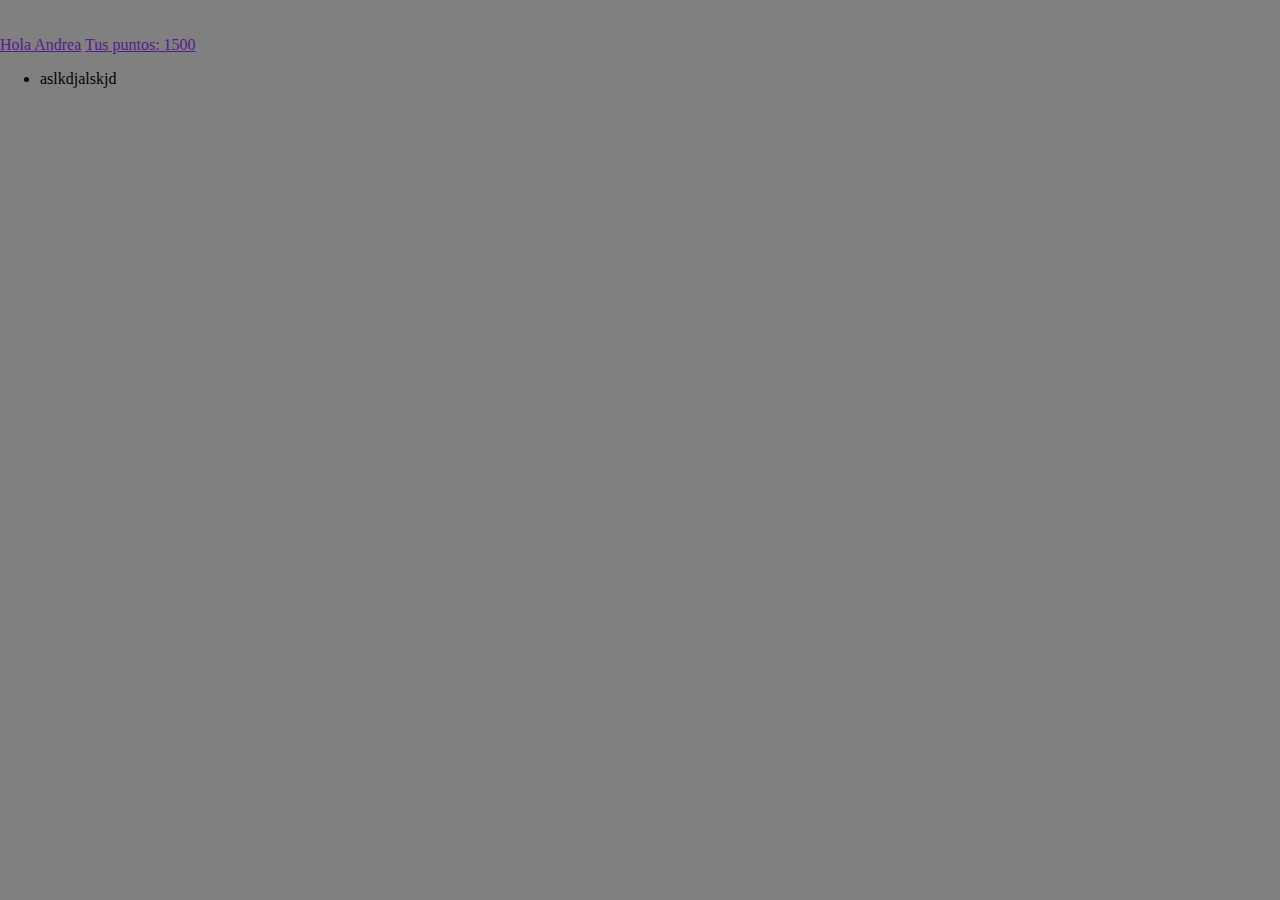
==== webcomponents.html @ 11f8b03e "readme" ====
<!DOCTYPE html>
<html lang="es">
<head>
    <meta charset="UTF-8">
    <meta http-equiv="X-UA-Compatible" content="IE=edge">
    <meta name="viewport" content="width=device-width, initial-scale=1.0">
    <link href="https://cdn.jsdelivr.net/npm/bootstrap@5.1.3/dist/css/bootstrap.min.css" rel="stylesheet" integrity="sha384-1BmE4kWBq78iYhFldvKuhfTAU6auU8tT94WrHftjDbrCEXSU1oBoqyl2QvZ6jIW3" crossorigin="anonymous">
    <link rel="stylesheet" href="./css/supera.css">
    <link rel="stylesheet" href="./css/css-nested.css">
    <title>Document</title>
    <style>
      template {
        display: inline-block;
      }
      #welcome-msg{
        display: inline-block;
      }
        app-element {
    display: inline-block;
    padding: 6px 20px;
    background: steelblue;
    color: white;
  }
  app-element span {
    font-weight: bold;
    vertical-align: super;
    font-size: small;
    color: gold;
  }
  
  p {
        color: white;
        background-color: #666;
        padding: 5px;
      }

      body{
        margin: 0;
    padding: 0;
    height: 100vh;
    background: gray;
      }
    </style>

</head>
<body>

    <!-- <app-element></app-element> -->

    <!-- <app-element></app-element> -->


<script>
  /*   class AppElement extends HTMLElement {

constructor() {
super();
}

} */

// customElements.define("app-element", AppElement);

/* const appElement = document.createElement("app-element");
document.body.appendChild(appElement); */

/* 
import { AppElement } from "./components/AppElement.js";

const appElement = new AppElement();
document.body.appendChild(appElement); */

/* class AppElement extends HTMLElement {
name = this.getAttribute("name") || "Desconocido";

connectedCallback() {
const element = document.createElement("div");
element.className = "element";
this.appendChild(element);

const innerElement = document.createElement("div");
innerElement.textContent = this.name;
element.appendChild(innerElement);
}
}
*/
/* 
customElements.define("app-element", AppElement);
const appElement = document.createElement("app-element");
document.body.appendChild(appElement);


const template = document.createElement("template");
document.body.appendChild(template);
template.innerHTML = `
<div class="element">
<div class="name"></div>
</div>`;

// Lógica Javascript del componente
class AppElement extends HTMLElement {

name = this.getAttribute("name") || "Desconocido";

connectedCallback() {
const markup = template.content.cloneNode((true));
markup.querySelector(".name").textContent = this.name;
this.appendChild(markup);
}
} */


//customElements.define("app-element", class extends HTMLElement {
//connectedCallback() {
//this.innerHTML = `<div class="element">AppElement <span>New!</span></div>`;
//}
//});
//customElements.define("app-element", AppElement);

/* const template = document.getElementById('welcome-msg');

document.body.appendChild(template.content); */

const template = document.createElement('template');

template.innerHTML = `
<header>
      <img src="./img/header-img.png" class="fondo" alt="" srcset="">
      <div class="container">
        <div class="row h-50 justify-content-between align-items-center">
          <div class="col-auto">
            <img src="./img/logoSupera.svg" class="logoSupera position-relative " alt="" srcset="">
          </div>
          <div class="col-auto position-relative">
      <a href="">Hola Andrea</a>
      <a href="">Tus puntos: 1500</a>
      <img src="./img/logoMedix.svg" class="logoMedix position-relative- " alt="" srcset="">
          </div>
          <ul>
            <li>aslkdjalskjd</li>
            </ul>
        </div>
      </div>
    </header>
`;

document.body.appendChild(template.content);



</script>
    
</body>
</html>
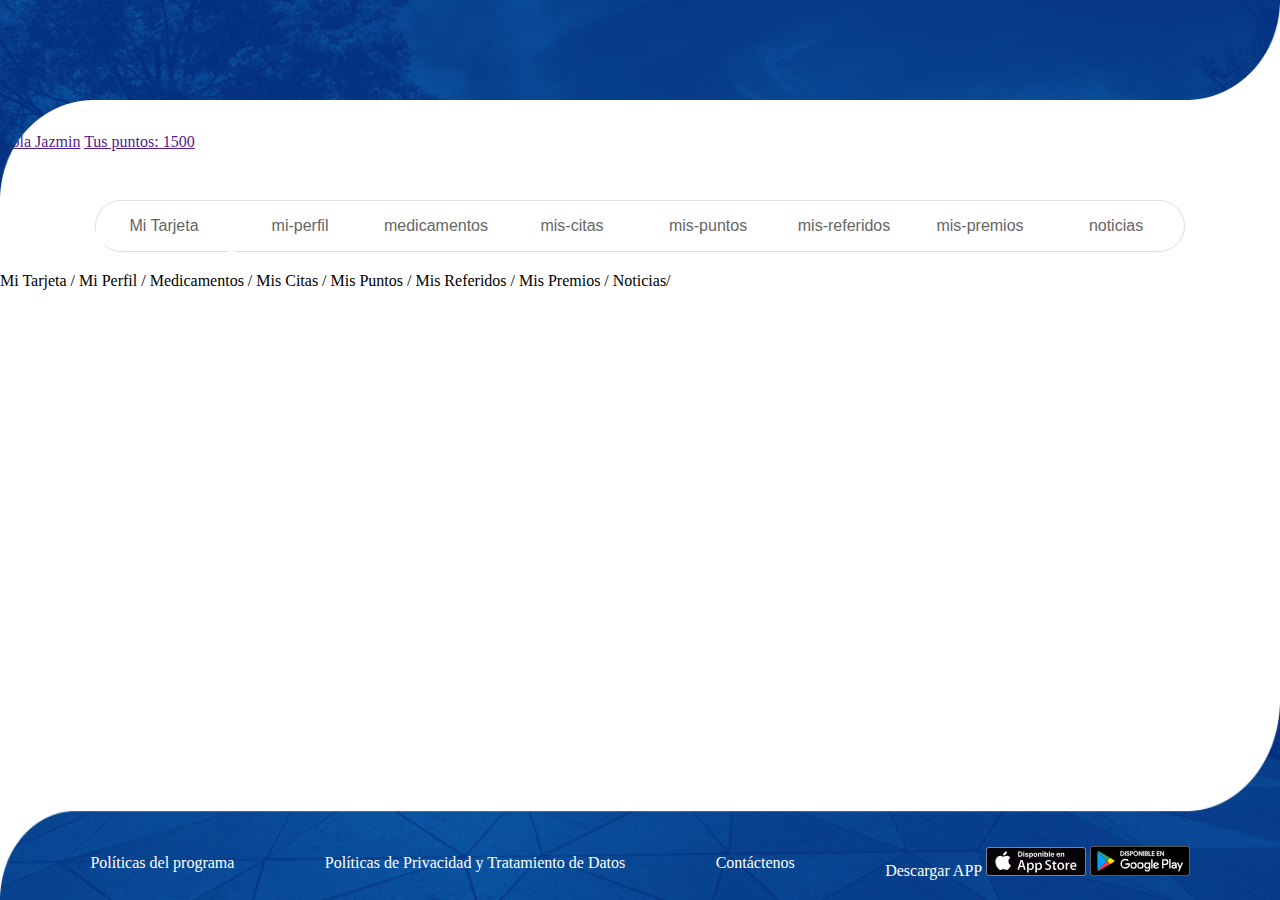
==== commit 534f7fc5: "webcomponents" ====
--- a/webcomponents.html
+++ b/webcomponents.html
@@ -1,129 +1,154 @@
 <!DOCTYPE html>
 <html lang="es">
+
 <head>
-    <meta charset="UTF-8">
-    <meta http-equiv="X-UA-Compatible" content="IE=edge">
-    <meta name="viewport" content="width=device-width, initial-scale=1.0">
-    <link href="https://cdn.jsdelivr.net/npm/bootstrap@5.1.3/dist/css/bootstrap.min.css" rel="stylesheet" integrity="sha384-1BmE4kWBq78iYhFldvKuhfTAU6auU8tT94WrHftjDbrCEXSU1oBoqyl2QvZ6jIW3" crossorigin="anonymous">
-    <link rel="stylesheet" href="./css/supera.css">
-    <link rel="stylesheet" href="./css/css-nested.css">
-    <title>Document</title>
-    <style>
-      template {
-        display: inline-block;
-      }
-      #welcome-msg{
-        display: inline-block;
-      }
-        app-element {
-    display: inline-block;
-    padding: 6px 20px;
-    background: steelblue;
-    color: white;
-  }
-  app-element span {
-    font-weight: bold;
-    vertical-align: super;
-    font-size: small;
-    color: gold;
+  <meta charset="UTF-8">
+  <meta http-equiv="X-UA-Compatible" content="IE=edge">
+  <meta name="viewport" content="width=device-width, initial-scale=1.0">
+  <link href="https://cdn.jsdelivr.net/npm/bootstrap@5.1.3/dist/css/bootstrap.min.css" rel="stylesheet"
+    integrity="sha384-1BmE4kWBq78iYhFldvKuhfTAU6auU8tT94WrHftjDbrCEXSU1oBoqyl2QvZ6jIW3" crossorigin="anonymous">
+  <!-- <link rel="stylesheet" href="./css/supera.css"> -->
+  <!-- <link rel="stylesheet" href="./css/css-nested.css"> -->
+  <link rel="stylesheet" href="./css/style.css">
+  <title>Document</title>
+  <style>
+    template {
+      display: inline-block;
+    }
+
+    #welcome-msg {
+      display: inline-block;
+    }
+
+    app-element {
+      display: inline-block;
+      padding: 6px 20px;
+      background: steelblue;
+      color: white;
+    }
+
+    app-element span {
+      font-weight: bold;
+      vertical-align: super;
+      font-size: small;
+      color: gold;
+    }
+
+    p {
+      color: white;
+      background-color: #666;
+      padding: 5px;
+    }
+  </style>
+
+</head>
+
+<body>
+
+  <!-- <app-element></app-element> -->
+
+  <!-- <app-element></app-element> -->
+
+
+  <script>
+    /*   class AppElement extends HTMLElement {
+  
+  constructor() {
+  super();
   }
   
-  p {
-        color: white;
-        background-color: #666;
-        padding: 5px;
-      }
-
-      body{
-        margin: 0;
-    padding: 0;
-    height: 100vh;
-    background: gray;
-      }
-    </style>
-
-</head>
-<body>
-
-    <!-- <app-element></app-element> -->
-
-    <!-- <app-element></app-element> -->
-
-
-<script>
-  /*   class AppElement extends HTMLElement {
-
-constructor() {
-super();
-}
-
-} */
-
-// customElements.define("app-element", AppElement);
-
-/* const appElement = document.createElement("app-element");
-document.body.appendChild(appElement); */
-
-/* 
-import { AppElement } from "./components/AppElement.js";
-
-const appElement = new AppElement();
-document.body.appendChild(appElement); */
-
-/* class AppElement extends HTMLElement {
-name = this.getAttribute("name") || "Desconocido";
-
-connectedCallback() {
-const element = document.createElement("div");
-element.className = "element";
-this.appendChild(element);
-
-const innerElement = document.createElement("div");
-innerElement.textContent = this.name;
-element.appendChild(innerElement);
-}
-}
-*/
-/* 
-customElements.define("app-element", AppElement);
-const appElement = document.createElement("app-element");
-document.body.appendChild(appElement);
-
-
-const template = document.createElement("template");
-document.body.appendChild(template);
-template.innerHTML = `
-<div class="element">
-<div class="name"></div>
-</div>`;
-
-// Lógica Javascript del componente
-class AppElement extends HTMLElement {
-
-name = this.getAttribute("name") || "Desconocido";
-
-connectedCallback() {
-const markup = template.content.cloneNode((true));
-markup.querySelector(".name").textContent = this.name;
-this.appendChild(markup);
-}
-} */
-
-
-//customElements.define("app-element", class extends HTMLElement {
-//connectedCallback() {
-//this.innerHTML = `<div class="element">AppElement <span>New!</span></div>`;
-//}
-//});
-//customElements.define("app-element", AppElement);
-
-/* const template = document.getElementById('welcome-msg');
-
-document.body.appendChild(template.content); */
-
-const template = document.createElement('template');
-
-template.innerHTML = `
+  } */
+
+    // customElements.define("app-element", AppElement);
+
+    /* const appElement = document.createElement("app-element");
+    document.body.appendChild(appElement); */
+
+    /*
+    import { AppElement } from "./components/AppElement.js";
+    
+    const appElement = new AppElement();
+    document.body.appendChild(appElement); */
+
+    /* class AppElement extends HTMLElement {
+    name = this.getAttribute("name") || "Desconocido";
+    
+    connectedCallback() {
+    const element = document.createElement("div");
+    element.className = "element";
+    this.appendChild(element);
+    
+    const innerElement = document.createElement("div");
+    innerElement.textContent = this.name;
+    element.appendChild(innerElement);
+    }
+    }
+    */
+    /*
+    customElements.define("app-element", AppElement);
+    const appElement = document.createElement("app-element");
+    document.body.appendChild(appElement);
+    
+    
+    const template = document.createElement("template");
+    document.body.appendChild(template);
+    template.innerHTML = `
+    <div class="element">
+    <div class="name"></div>
+    </div>`;
+    
+    // Lógica Javascript del componente
+    class AppElement extends HTMLElement {
+    
+    name = this.getAttribute("name") || "Desconocido";
+    
+    connectedCallback() {
+    const markup = template.content.cloneNode((true));
+    markup.querySelector(".name").textContent = this.name;
+    this.appendChild(markup);
+    }
+    } */
+
+
+    //customElements.define("app-element", class extends HTMLElement {
+    //connectedCallback() {
+    //this.innerHTML = `<div class="element">AppElement <span>New!</span></div>`;
+    //}
+    //});
+    //customElements.define("app-element", AppElement);
+
+    /* const template = document.getElementById('welcome-msg');
+    
+    document.body.appendChild(template.content); */
+
+
+
+    let nombre = `Jazmin`;
+    let itemsMenu = [
+      "Mi Tarjeta",
+      "Mi Perfil",
+      'Medicamentos',
+      "Mis Citas",
+      "Mis Puntos",
+      "Mis Referidos",
+      "Mis Premios",
+      "Noticias"
+    ];
+    
+    let itemsFooter = [
+      "Políticas del programa",
+      "Políticas de Privacidad y Tratamiento de Datos",
+      `Contáctenos`,
+      `Descargar APP
+        <img  onclick="location.href='./index.html';" src="./img/app/btn_appStore.svg" alt="" srcset="">
+        <img  onclick="location.href='./index.html';" src="./img/app/btn_gooPlay.svg" alt="" srcset="">`,
+      
+    ];
+    
+
+    const template = document.createElement('template');
+
+    template.innerHTML = `
 <header>
       <img src="./img/header-img.png" class="fondo" alt="" srcset="">
       <div class="container">
@@ -132,23 +157,109 @@
             <img src="./img/logoSupera.svg" class="logoSupera position-relative " alt="" srcset="">
           </div>
           <div class="col-auto position-relative">
-      <a href="">Hola Andrea</a>
-      <a href="">Tus puntos: 1500</a>
-      <img src="./img/logoMedix.svg" class="logoMedix position-relative- " alt="" srcset="">
+            <a href="">Hola ${nombre}</a>
+            <a href="">Tus puntos: 1500</a>
+            <img src="./img/logoMedix.svg" class="logoMedix position-relative- " alt="" srcset="">
           </div>
-          <ul>
-            <li>aslkdjalskjd</li>
-            </ul>
         </div>
       </div>
     </header>
+    <main>
+      <section>
+        <div class="container-fluid">
+    <div class="row">
+      <div class="col-12">
+
+  <nav id="primary-nav" class="primary-nav">
+   
+    <div class="animation start-home"></div>
+  </nav>
+      </div>
+    </div>
+  </div>
+  <div class="text-center">${itemsMenu.join(" / ")}/</div>
+  <nav id='breadcrumb'></nav>
+
+      </section>
+
+    </main>
+    <footer>
+    <img src="./img/footer-img.png"  class="fondo" alt="" srcset="">
+    <nav id="footer-nav">
+     
+     
+        
+     
+    </nav>
+  </footer>
 `;
 
-document.body.appendChild(template.content);
-
-
-
-</script>
-    
+    document.body.appendChild(template.content);
+
+    
+      
+
+    itemsMenu.forEach(function (el, index) {
+      let crearAncore = document.createElement("a");
+      
+   
+      crearAncore.setAttribute("href", `./${el}.html`);
+
+      itemsMenu.forEach(function(item,i){
+        return itemsMenu[i] = item.replace(/ /g,'-').toLowerCase();
+      });
+     
+      crearAncore.innerHTML = `${el}`;
+      document.getElementById("primary-nav").appendChild(crearAncore);
+
+    
+
+
+    });
+
+
+     
+
+    itemsFooter.forEach(function (el, index) {
+      let crearAncore = document.createElement("a");
+      crearAncore.setAttribute("href", index);
+      crearAncore.innerHTML = `${el}`;
+      document.getElementById("footer-nav").appendChild(crearAncore);
+    });
+
+
+    // Para cambiar letras el array
+    // let resultado = nombres.map(e=> e.replace(/o/g, '0').replace(/i/g,1));
+/*     const nombres = [ 'Cristian' , 'Jorge', 'Pablo' , 'Saulo'];
+var ro = /o/gi;
+var ri = /i/gi;
+for (let i = 0; i < nombres.length; i++){
+	nombres[i] = nombres[i].replace(ro,0).replace(ri,1);
+}
+console.log(nombres); */
+
+
+/* const mapEjercicio = ['Cristian', 'Jorge', 'Pablo', 'Saulo'];
+
+let resultado = mapEjercicio.map(e=> e.replace(/o/g, '0').replace(/i/g,1));
+console.log(resultado);
+
+mapEjercicio.forEach(function(item,i){
+  return mapEjercicio[i] = item.replace(/i/g,'1').replace(/o/g,'0');
+});
+console.log(mapEjercicio); */
+
+
+
+const mapEjercicio = ['Cristian pagina', 'Jorge pagina', 'Pablo pagina', 'Saulo pagina'];
+mapEjercicio.forEach(function(item,i){
+  return mapEjercicio[i] = item.replace(/ /g,'-').toLowerCase();
+});
+console.log(mapEjercicio);
+
+  </script>
+
+
 </body>
+
 </html>--- a/css/style.css
+++ b/css/style.css
@@ -0,0 +1,114 @@
+body {
+    margin: 0;
+    padding: 0;
+    width: 100%;
+    height: 100vh;
+    overflow: hidden;
+    position: relative;
+    background-color: white;
+    flex-direction: column;
+    display: flex;
+    justify-content: space-between;
+}
+
+header, footer {
+    width: 100%;
+    height: 200px;
+    z-index: 2;
+}
+
+header img.fondo, footer img.fondo {
+    width: 100%;
+    height: 200px;
+    position: absolute;
+}
+
+main {
+    height: calc(100vh - 400px);
+    background: #fff;
+    height: calc(100vh - 300px);
+    overflow-y: scroll;
+    overflow-x: hidden;
+    background: #fff;
+    position: absolute;
+    width: 100%;
+    top: 200px;
+  }
+
+footer {
+    animation: moveDown 1s ease-in-out forwards;
+    animation: introFooter 0.3s forwards;
+}
+
+footer nav {
+    position: absolute;
+    bottom: 20px;
+    display: inline-flex;
+    align-items: center;
+    width: 100%;
+    justify-content: space-evenly;
+}
+
+footer nav a {
+    color: white;
+    text-align: center;
+    text-decoration: none;
+}
+
+nav.primary-nav {
+    z-index: 2;
+    margin: 0 auto;
+    position: relative;
+    width: 85%;
+    margin-bottom: 20px;
+    background-color: white;
+    border-radius: 1.75rem;
+    font-size: 0;
+    border: 1px solid #DDDDDD;
+}
+
+nav.primary-nav a {
+    /* margin-top: 10px; */
+    /* line-height: 50px; */
+    height: 50px;
+    display: inline-flex;
+    align-items: center;
+    justify-content: center;
+    position: relative;
+    z-index: 1;
+    text-decoration: none;
+    text-transform: none;
+    text-align: center;
+    cursor: pointer;
+    font-size: 16px;
+    font-family: sans-serif;
+    width: calc((100% / 8));
+    color: #666666;
+}
+
+
+nav.primary-nav a:nth-child(1).active, nav.primary-nav a:nth-child(1):hover {
+    color: #f1f1f1;
+    text-shadow: 0 0 4px #298acc;
+}
+
+nav.primary-nav a:nth-child(8).active, nav.primary-nav a:nth-child(8):hover {
+    color: #f1f1f1;
+    text-shadow: 0 0 4px #2ecc71;
+}
+
+
+nav.primary-nav .animation {
+    border: 5px solid white;
+    position: absolute;
+    width: 0;
+    left: 0;
+    height: 100%;
+    top: 0;
+    z-index: 0;
+    transition: all 0.5s ease 0s;
+    border-radius: 1.75rem;
+    width: calc((100% / 8));
+    color: black;
+    text-align: center;
+}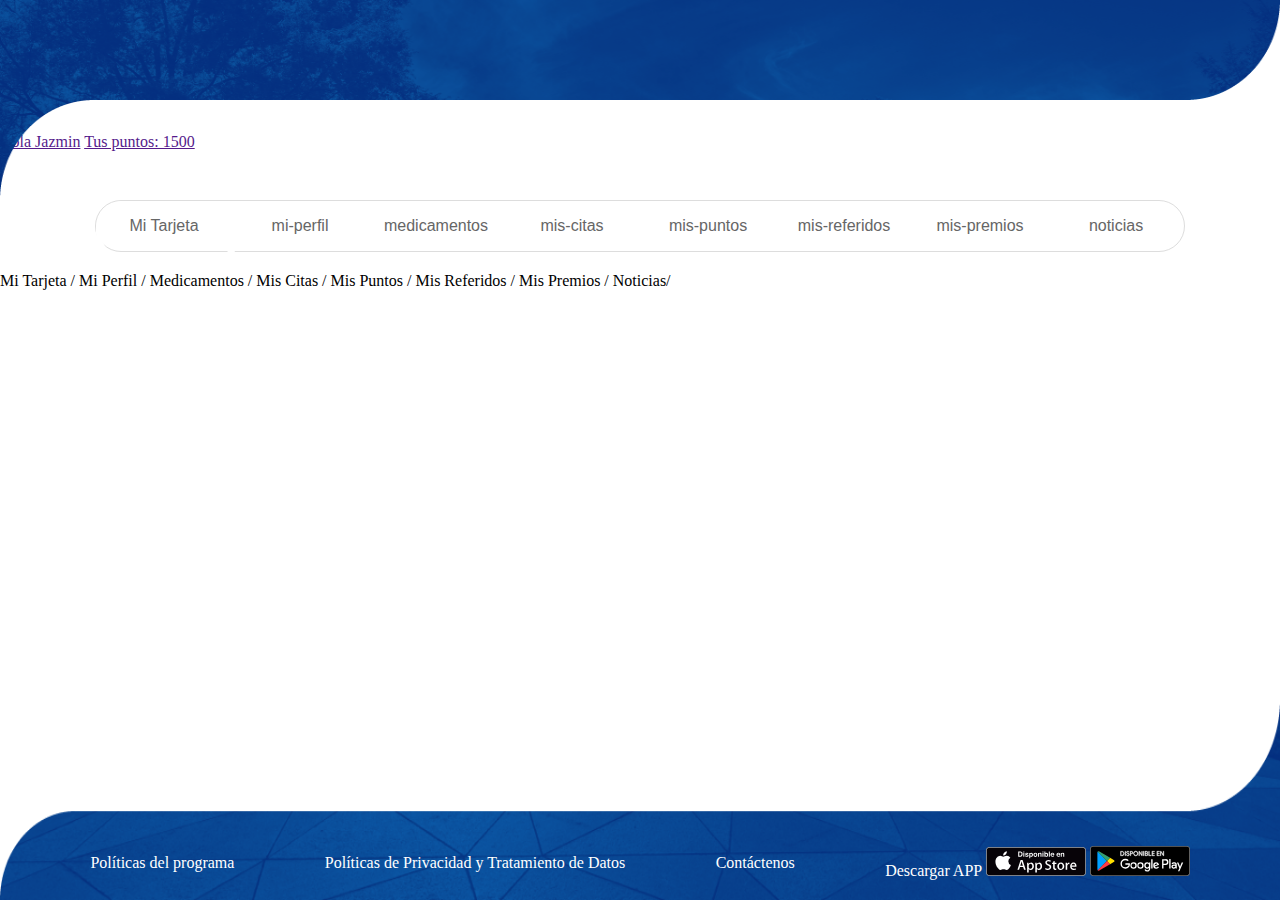
==== commit f501fb57: "links" ====
--- a/webcomponents.html
+++ b/webcomponents.html
@@ -205,7 +205,7 @@
    
       crearAncore.setAttribute("href", `./${el}.html`);
 
-      itemsMenu.forEach(function(item,i){
+      let links = itemsMenu.forEach(function(item,i){
         return itemsMenu[i] = item.replace(/ /g,'-').toLowerCase();
       });
      
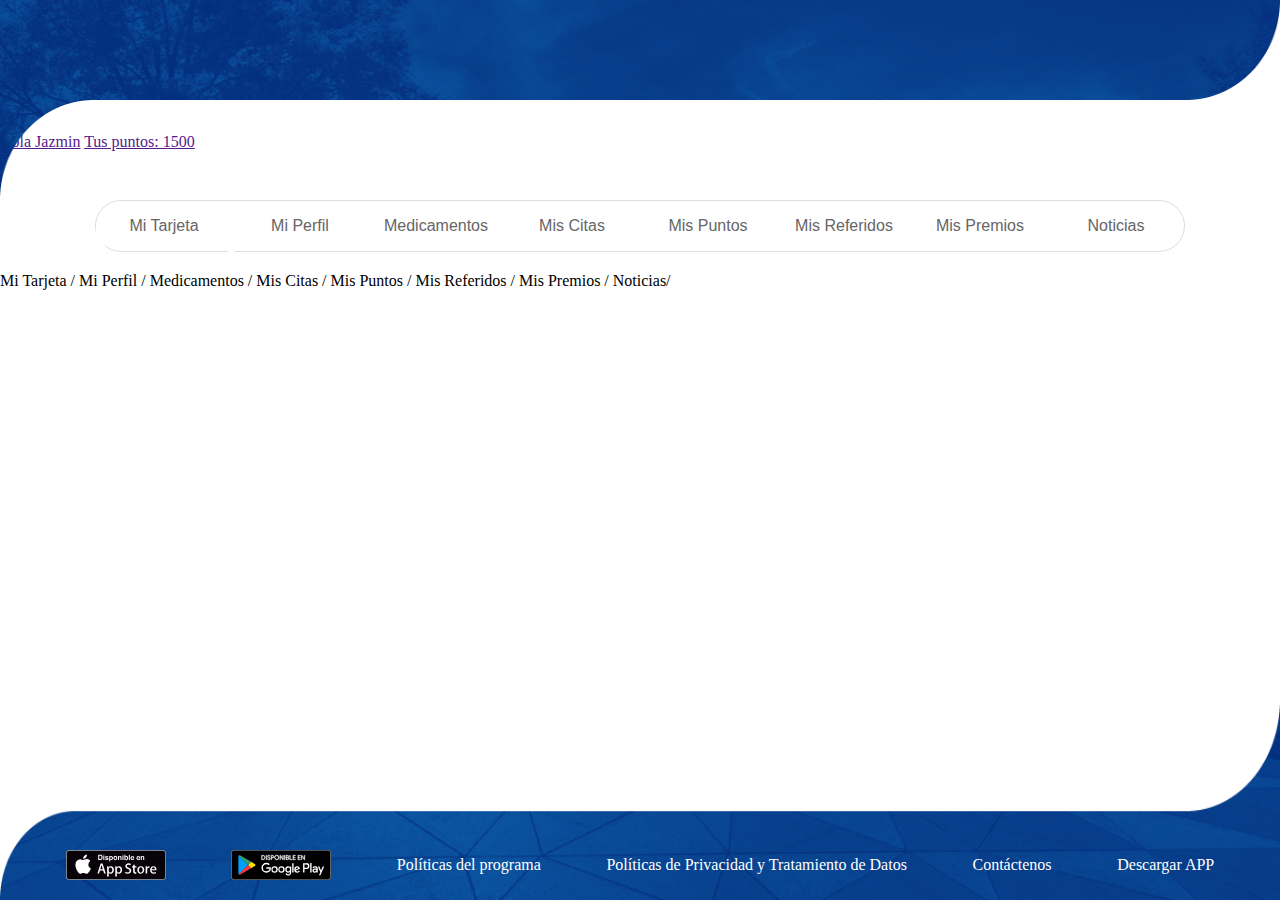
==== commit ea8d7eb0: "ajustes a webcomponents" ====
--- a/webcomponents.html
+++ b/webcomponents.html
@@ -122,7 +122,7 @@
     document.body.appendChild(template.content); */
 
 
-
+    /* Datos variables */
     let nombre = `Jazmin`;
     let itemsMenu = [
       "Mi Tarjeta",
@@ -139,17 +139,15 @@
       "Políticas del programa",
       "Políticas de Privacidad y Tratamiento de Datos",
       `Contáctenos`,
-      `Descargar APP
-        <img  onclick="location.href='./index.html';" src="./img/app/btn_appStore.svg" alt="" srcset="">
-        <img  onclick="location.href='./index.html';" src="./img/app/btn_gooPlay.svg" alt="" srcset="">`,
+      `Descargar APP`,
       
     ];
     
-
+      /* Template general */
     const template = document.createElement('template');
 
     template.innerHTML = `
-<header>
+    <header>
       <img src="./img/header-img.png" class="fondo" alt="" srcset="">
       <div class="container">
         <div class="row h-50 justify-content-between align-items-center">
@@ -186,10 +184,8 @@
     <footer>
     <img src="./img/footer-img.png"  class="fondo" alt="" srcset="">
     <nav id="footer-nav">
-     
-     
-        
-     
+      <img onclick="location.href='./index.html';" src="./img/app/btn_appStore.svg" alt="" srcset="">
+      <img onclick="location.href='./index.html';" src="./img/app/btn_gooPlay.svg" alt="" srcset="">
     </nav>
   </footer>
 `;
@@ -198,35 +194,33 @@
 
     
       
+/* Crea ancore con el texto del arrelgo menú,
+ese mismo texto lo convierte en liga (minúsculas yreemplaza espacios por -),
+agrega atributo href y target,
+agrega href, target */
 
     itemsMenu.forEach(function (el, index) {
       let crearAncore = document.createElement("a");
-      
-   
-      crearAncore.setAttribute("href", `./${el}.html`);
-
-      let links = itemsMenu.forEach(function(item,i){
-        return itemsMenu[i] = item.replace(/ /g,'-').toLowerCase();
-      });
-     
+      let links =  itemsMenu[index] = el.replace(/ /g,'-').toLowerCase();
       crearAncore.innerHTML = `${el}`;
+      crearAncore.setAttribute("href", `./${links}.html`);
+      crearAncore.setAttribute("target", "_self")
       document.getElementById("primary-nav").appendChild(crearAncore);
-
-    
-
-
     });
 
 
-     
+    function eliminarDiacriticos(texto) {
+    return texto.normalize('NFD').replace(/[\u0300-\u036f]/g,"");
+}
 
     itemsFooter.forEach(function (el, index) {
       let crearAncore = document.createElement("a");
-      crearAncore.setAttribute("href", index);
+      let links =  itemsFooter[index] = el.replace(/ /g,'-').toLowerCase().normalize('NFD').replace(/[\u0300-\u036f]/g,"");
+      crearAncore.setAttribute("href", `./${links}.html`);
+     
       crearAncore.innerHTML = `${el}`;
       document.getElementById("footer-nav").appendChild(crearAncore);
     });
-
 
     // Para cambiar letras el array
     // let resultado = nombres.map(e=> e.replace(/o/g, '0').replace(/i/g,1));
